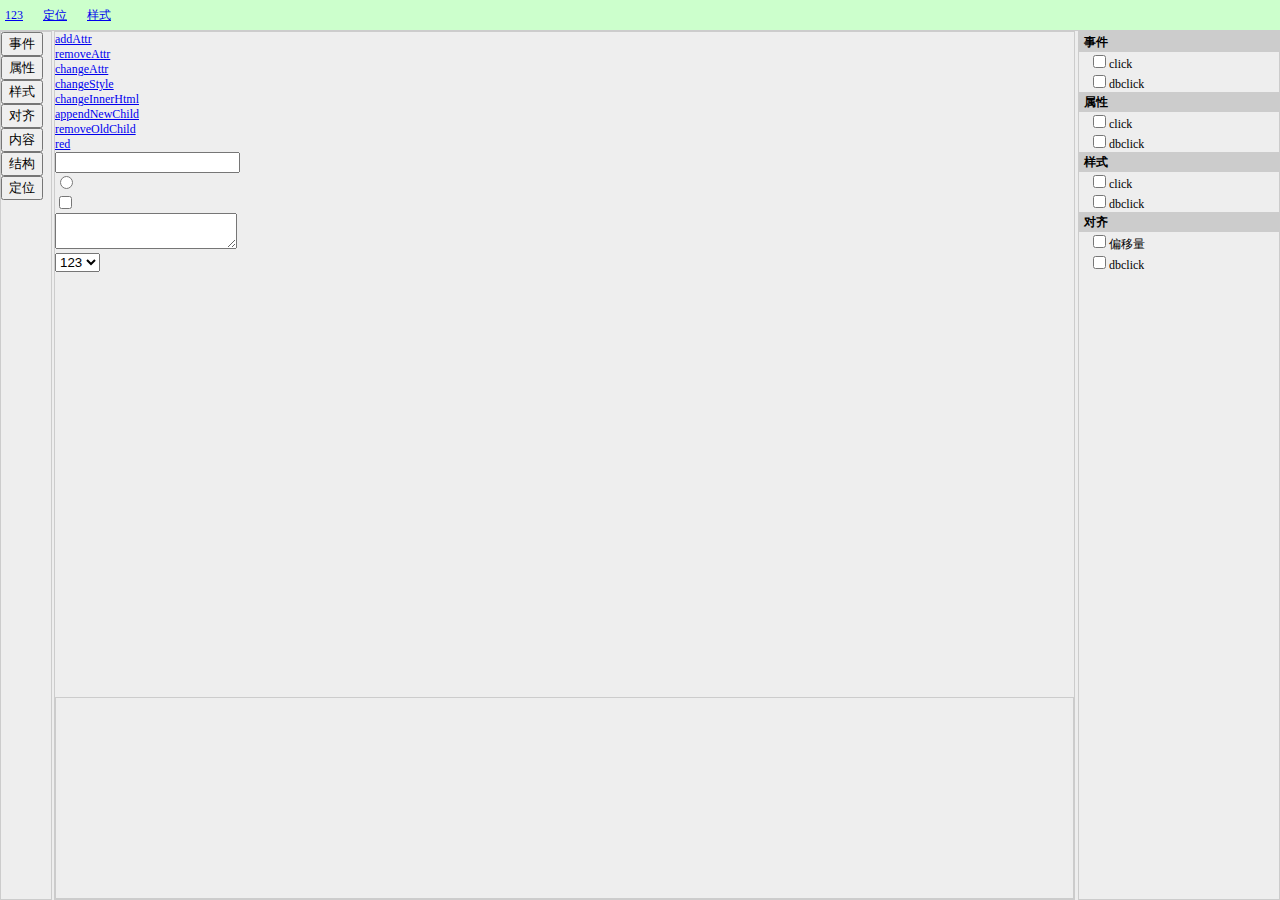
==== tool/record/record.html @ 9440de89 "add postmessage" ====
<!DOCTYPE HTML>
<html lang="en">
<head>
    <meta charset="gbk">
    <title>UI Tester </title>


    <link rel="stylesheet" type="text/css" href="../../lib/jasmine.css">
    <script src="../../lib/kissy-aio.js"></script>
    <script src="../../lib/jasmine.js"></script>
    <script src="../../lib/jasmine-html.js"></script>
    <script src="../../lib/event-simulate.js"></script>
    <script src="../../lib/matcher.js"></script>
    <style>
        ul{
            padding:0;
            margin:0;
        }
        html{
            height:100%;
            overflow:hidden;;
        }
        body{
            margin:0;
            padding:0;
            height:100%;
            overflow:hidden;;
            font-size:12px;
        }
        #page{
            display:-webkit-box;
            -webkit-box-orient:vertical;
            display:-moz-box;
            -moz-box-orient:vertical;
            display:box;
            box-orient:vertical;
            height:100%;
        }
        #nav{
            border-bottom:solid 1px #cccccc;
            padding:5px;
            overflow:hidden;;
            list-style:none;
            background-color:#ccffcc;
        }
        #nav ul{
            margin:0;
            padding:0;
        }
        #nav li{
            list-style:none;
            float:left;
            height:20px;
            line-height:20px;
            margin-right:20px;
        }
        #content{
            -webkit-box-flex:1;
            -moz-box-flex:1;
            box-flex:1;
            display:-webkit-box;
            -webkit-box-orient:horizontal;
            display:-moz-box;
            -moz-box-orient:horizontal;
            display:box;
            box-orient:horizontal;
        }

        #content{
            display:-webkit-box;
            -webkit-box-orient:horizontal;
            display:-moz-box;
            -moz-box-orient:horizontal;
            display:box;
            box-orient:horizontal;
        }
        #content .sub{
            width:50px;
            border:solid 1px #ccc;
            margin-right:2px;
        }
        #content .sub a{
            display:block;;
            width:30px;
            height:30px;
            text-indent:-500px;
            border:solid 1px red;
            margin:auto;
            margin-top:10px;
            margin-bottom:10px;
        }
        #content .main{
            display:-webkit-box;
            -webkit-box-orient:vertical;
            display:-moz-box;
            -moz-box-orient:vertical;
            display:box;
            box-orient:vertical;
            -webkit-box-flex:1;
            -moz-box-flex:1;
            box-flex:1;
            border:solid 1px #ccc;
            font-size:12px;
        }
        #content .aside{
            width:200px;
            border:solid 1px #ccc;
            margin-left:3px;
        }
        #content .main .page{
            -webkit-box-flex:1;
            -moz-box-flex:1;
            box-flex:1;
            overflow:auto;
        }
        #content .main  .code{
            border:solid 1px #ccc;
            height:200px;
            overflow:auto;
        }
        .configs{
        }
        .configs .title{
            display:block;;
            height:20px;
            line-height:20px;
            font-weight:bold;
            background-color:#ccc;
            padding-left:5px;
        }
        .configs  ul{
            margin-left:10px;
        }
        .configs   li{
            list-style:none;
        }
        .tab1{
            width:20px;
            display:inline-block;
        }
        .tab2{
            width:40px;
            display:inline-block;
        }
        .tab3{
            width:60px;
            display:inline-block;
        }

    </style>
</head>
<body>
<!-- ��������������
 ��Ϊ���漸�����ͣ�
 1. Ч���¼�����
 2. ��̬��������
 3. ҳ���С
 4. λ��
 5. ��ʽ
 6.��ѡ���Զ����ɳ����������
 9.�����¼��Զ����ɽ���
  ��������
-->
<div id="page">
    <div id="nav">
        <ul>
            <li><a href="#">123</a></li>
            <li><a href="#">��λ</a></li>
            <li><a href="#">��ʽ</a></li>


        </ul>

    </div>
    <div id="content">
        <div class="sub">
            <ul>
                <li>
                    <button class="type" data-value='event' href="#" title="�����¼�����">�¼�</button>
                </li>

                <li>
                    <button class="type" data-value='attr' href="#" title="��ʽ">����</button>
                </li>
                <li>
                    <button class="type" data-value='style' href="#" title="��ʽ">��ʽ</button>
                </li>
                <li>
                    <button class="type" data-value='align' href="#" title="��ʽ">����</button>
                </li>
                <li>
                    <button class="type" data-value='html' href="#" title="��ʽ">����</button>
                </li>
                <li>
                    <button class="type" data-value='subtree' href="#" title="��ʽ">�ṹ</button>
                </li>
                <li>
                    <button class="type" data-value='position' href="#" title="��λ����">��λ</button>
                </li>


            </ul>

        </div>
        <div class="main">
            <div class="page">
                <div id="test-page">

                    <ul>
                        <li><a href="#" onclick="addAttr(this)">addAttr</a></li>
                        <li><a href="#" onclick="removeAttr(this)" class="red">removeAttr</a></li>
                        <li><a href="#" onclick="changeAttr(this)" class="blue">changeAttr</a></li>
                        <li><a href="#" onclick="changeStyle(this)" class="blue">changeStyle</a></li>
                        <li><a href="#" onclick="changeInnerHtml(this)" class="blue">changeInnerHtml</a></li>
                        <li><a href="#" onclick="appendNewChild(this)" class="blue">appendNewChild</a></li>
                        <li><a href="#" onclick="removeOldChild(this)" class="blue">remove<span
                                id="remove">OldChild</span></a>
                        <li><a href="#" onmouseover="setBgColor(this)" class="blue">red</a></li>

                    </ul>
                    <ul>
                        <li><input type="text"/></li>
                        <li><input type="radio"/></li>
                        <li><input type="checkbox"/></li>
                        <li><textarea></textarea></li>
                        <li><select>
                            <option>123</option>
                            <option>123</option>
                        </select></li>
                    </ul>
                    <script>
                        var S = KISSY, D = KISSY.DOM;
                        E = KISSY.Event;
                        var addAttr = function (el) {
                            D.addClass(el, "red")
                        }
                        var removeAttr = function (el) {
                            D.removeClass(el, "red")
                        }
                        var changeAttr = function (el) {
                            el.className = "red"
                        }
                        var changeStyle = function (el) {
                            el.style.color = "green"
                        }
                        var changeInnerHtml = function (el) {

                            el.innerHTML = "haschangeInnerHtml"
                        }
                        var appendNewChild = function (el) {
                            var newEl = document.createElement("span");
                            newEl.innerHTML = "new span el"
                            el.appendChild(newEl);
                        }
                        var removeOldChild = function (el) {
                            var t = document.getElementById("remove")
                            D.remove(t);
                        }
                        var setBgColor = function (el) {
                            el.style.backgroundColor = "red";
                        }

                    </script>

                </div>


            </div>
            <div class="code" contenteditable="true">
                <div id="test-case">

                </div>
            </div>
        </div>
        <div class="aside">
            <ul class="configs">
                <li><a class="title">�¼�</a>
                    <ul>
                        <li><label><input type="checkbox"/>click</label><a href=""></a></li>
                        <li><label><input type="checkbox"/>dbclick</label><a href=""></a></li>
                    </ul>
                </li>
                <li><a class="title">����</a>
                    <ul>
                        <li><label><input type="checkbox"/>click</label><a href=""></a></li>
                        <li><label><input type="checkbox"/>dbclick</label><a href=""></a></li>
                    </ul>
                </li>
                <li><a class="title">��ʽ</a>
                    <ul>
                        <li><label><input type="checkbox"/>click</label><a href=""></a></li>
                        <li><label><input type="checkbox"/>dbclick</label><a href=""></a></li>
                    </ul>
                </li>
                <li><a class="title">����</a>
                    <ul>
                        <li><label><input type="checkbox"/>ƫ����</label><a href=""></a></li>
                        <li><label><input type="checkbox"/>dbclick</label><a href=""></a></li>
                    </ul>
                </li>
                <!--<li><a class="title" href="#">ѡ��</a>
                    <ul>
                        <li><label><input type="checkbox"/>ֻ��ǰԪ��</label><a href=""></a></li>
                        <li><label><input type="checkbox"/>������Ԫ��</label><a href=""></a></li>
                    </ul>
                </li>
                -->
                <li></li>

            </ul>

        </div>


    </div>
</div>
<script src="./events.js" charset="utf-8"></script>
</body>
</html>
---- lib/jasmine.css ----
body { background-color: #eeeeee; padding: 0; margin: 5px; overflow-y: scroll; }

#HTMLReporter { font-size: 11px; font-family: Monaco, "Lucida Console", monospace; line-height: 14px; color: #333333; }
#HTMLReporter a { text-decoration: none; }
#HTMLReporter a:hover { text-decoration: underline; }
#HTMLReporter p, #HTMLReporter h1, #HTMLReporter h2, #HTMLReporter h3, #HTMLReporter h4, #HTMLReporter h5, #HTMLReporter h6 { margin: 0; line-height: 14px; }
#HTMLReporter .banner, #HTMLReporter .symbolSummary, #HTMLReporter .summary, #HTMLReporter .resultMessage, #HTMLReporter .specDetail .description, #HTMLReporter .alert .bar, #HTMLReporter .stackTrace { padding-left: 9px; padding-right: 9px; }
#HTMLReporter #jasmine_content { position: fixed; right: 100%; }
#HTMLReporter .version { color: #aaaaaa; }
#HTMLReporter .banner { margin-top: 14px; }
#HTMLReporter .duration { color: #aaaaaa; float: right; }
#HTMLReporter .symbolSummary { overflow: hidden; *zoom: 1; margin: 14px 0; }
#HTMLReporter .symbolSummary li { display: block; float: left; height: 7px; width: 14px; margin-bottom: 7px; font-size: 16px; }
#HTMLReporter .symbolSummary li.passed { font-size: 14px; }
#HTMLReporter .symbolSummary li.passed:before { color: #5e7d00; content: "\02022"; }
#HTMLReporter .symbolSummary li.failed { line-height: 9px; }
#HTMLReporter .symbolSummary li.failed:before { color: #b03911; content: "x"; font-weight: bold; margin-left: -1px; }
#HTMLReporter .symbolSummary li.skipped { font-size: 14px; }
#HTMLReporter .symbolSummary li.skipped:before { color: #bababa; content: "\02022"; }
#HTMLReporter .symbolSummary li.pending { line-height: 11px; }
#HTMLReporter .symbolSummary li.pending:before { color: #aaaaaa; content: "-"; }
#HTMLReporter .bar { line-height: 28px; font-size: 14px; display: block; color: #eee; }
#HTMLReporter .runningAlert { background-color: #666666; }
#HTMLReporter .skippedAlert { background-color: #aaaaaa; }
#HTMLReporter .skippedAlert:first-child { background-color: #333333; }
#HTMLReporter .skippedAlert:hover { text-decoration: none; color: white; text-decoration: underline; }
#HTMLReporter .passingAlert { background-color: #a6b779; }
#HTMLReporter .passingAlert:first-child { background-color: #5e7d00; }
#HTMLReporter .failingAlert { background-color: #cf867e; }
#HTMLReporter .failingAlert:first-child { background-color: #b03911; }
#HTMLReporter .results { margin-top: 14px; }
#HTMLReporter #details { display: none; }
#HTMLReporter .resultsMenu, #HTMLReporter .resultsMenu a { background-color: #fff; color: #333333; }
#HTMLReporter.showDetails .summaryMenuItem { font-weight: normal; text-decoration: inherit; }
#HTMLReporter.showDetails .summaryMenuItem:hover { text-decoration: underline; }
#HTMLReporter.showDetails .detailsMenuItem { font-weight: bold; text-decoration: underline; }
#HTMLReporter.showDetails .summary { display: none; }
#HTMLReporter.showDetails #details { display: block; }
#HTMLReporter .summaryMenuItem { font-weight: bold; text-decoration: underline; }
#HTMLReporter .summary { margin-top: 14px; }
#HTMLReporter .summary .suite .suite, #HTMLReporter .summary .specSummary { margin-left: 14px; }
#HTMLReporter .summary .specSummary.passed a { color: #5e7d00; }
#HTMLReporter .summary .specSummary.failed a { color: #b03911; }
#HTMLReporter .description + .suite { margin-top: 0; }
#HTMLReporter .suite { margin-top: 14px; }
#HTMLReporter .suite a { color: #333333; }
#HTMLReporter #details .specDetail { margin-bottom: 28px; }
#HTMLReporter #details .specDetail .description { display: block; color: white; background-color: #b03911; }
#HTMLReporter .resultMessage { padding-top: 14px; color: #333333; }
#HTMLReporter .resultMessage span.result { display: block; }
#HTMLReporter .stackTrace { margin: 5px 0 0 0; max-height: 224px; overflow: auto; line-height: 18px; color: #666666; border: 1px solid #ddd; background: white; white-space: pre; }

#TrivialReporter { padding: 8px 13px; position: absolute; top: 0; bottom: 0; left: 0; right: 0; overflow-y: scroll; background-color: white; font-family: "Helvetica Neue Light", "Lucida Grande", "Calibri", "Arial", sans-serif; /*.resultMessage {*/ /*white-space: pre;*/ /*}*/ }
#TrivialReporter a:visited, #TrivialReporter a { color: #303; }
#TrivialReporter a:hover, #TrivialReporter a:active { color: blue; }
#TrivialReporter .run_spec { float: right; padding-right: 5px; font-size: .8em; text-decoration: none; }
#TrivialReporter .banner { color: #303; background-color: #fef; padding: 5px; }
#TrivialReporter .logo { float: left; font-size: 1.1em; padding-left: 5px; }
#TrivialReporter .logo .version { font-size: .6em; padding-left: 1em; }
#TrivialReporter .runner.running { background-color: yellow; }
#TrivialReporter .options { text-align: right; font-size: .8em; }
#TrivialReporter .suite { border: 1px outset gray; margin: 5px 0; padding-left: 1em; }
#TrivialReporter .suite .suite { margin: 5px; }
#TrivialReporter .suite.passed { background-color: #dfd; }
#TrivialReporter .suite.failed { background-color: #fdd; }
#TrivialReporter .spec { margin: 5px; padding-left: 1em; clear: both; }
#TrivialReporter .spec.failed, #TrivialReporter .spec.passed, #TrivialReporter .spec.skipped { padding-bottom: 5px; border: 1px solid gray; }
#TrivialReporter .spec.failed { background-color: #fbb; border-color: red; }
#TrivialReporter .spec.passed { background-color: #bfb; border-color: green; }
#TrivialReporter .spec.skipped { background-color: #bbb; }
#TrivialReporter .messages { border-left: 1px dashed gray; padding-left: 1em; padding-right: 1em; }
#TrivialReporter .passed { background-color: #cfc; display: none; }
#TrivialReporter .failed { background-color: #fbb; }
#TrivialReporter .skipped { color: #777; background-color: #eee; display: none; }
#TrivialReporter .resultMessage span.result { display: block; line-height: 2em; color: black; }
#TrivialReporter .resultMessage .mismatch { color: black; }
#TrivialReporter .stackTrace { white-space: pre; font-size: .8em; margin-left: 10px; max-height: 5em; overflow: auto; border: 1px inset red; padding: 1em; background: #eef; }
#TrivialReporter .finished-at { padding-left: 1em; font-size: .6em; }
#TrivialReporter.show-passed .passed, #TrivialReporter.show-skipped .skipped { display: block; }
#TrivialReporter #jasmine_content { position: fixed; right: 100%; }
#TrivialReporter .runner { border: 1px solid gray; display: block; margin: 5px 0; padding: 2px 0 2px 10px; }
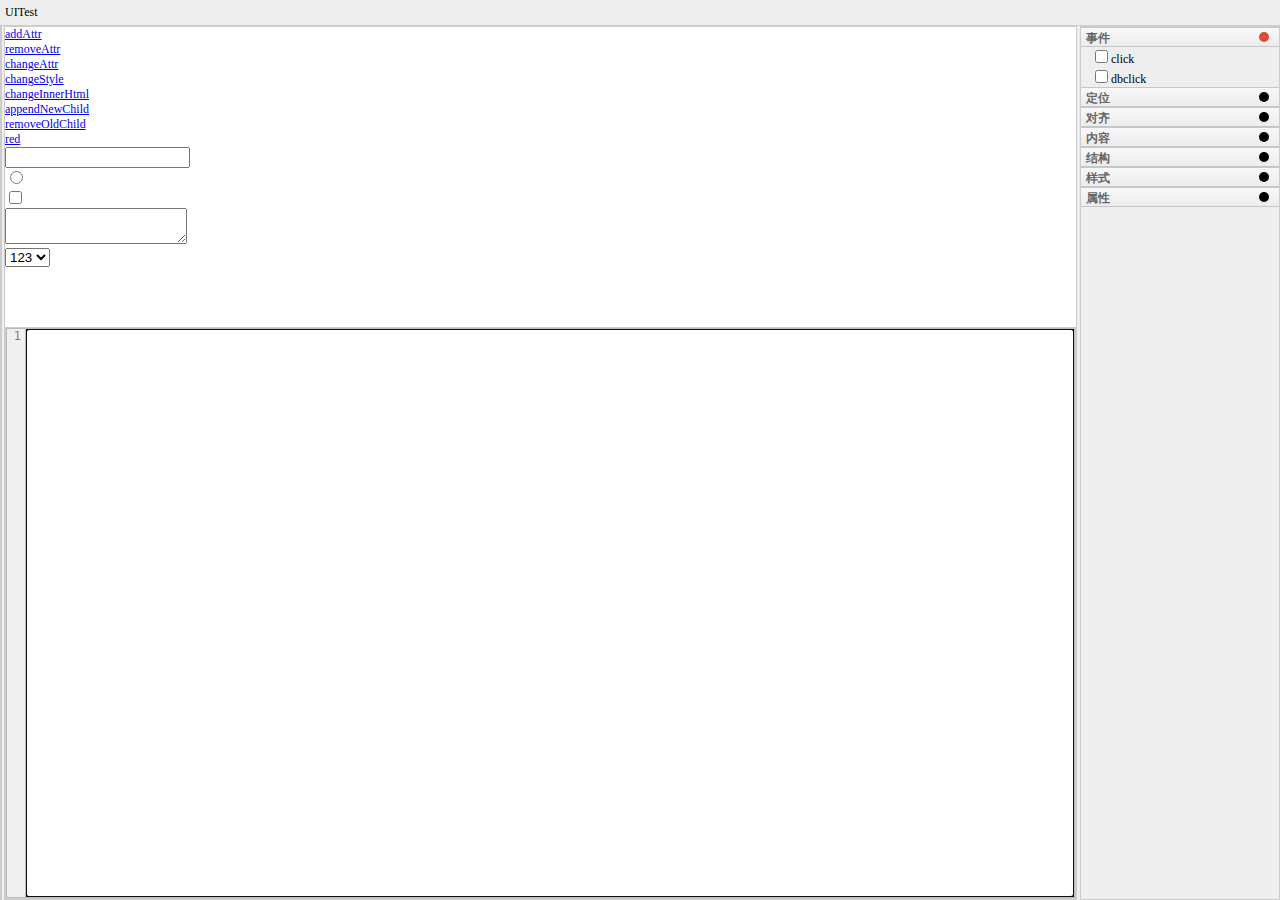
==== commit da74a53b: "add recrod" ====
--- a/tool/record/record.html
+++ b/tool/record/record.html
@@ -7,10 +7,8 @@
 
     <link rel="stylesheet" type="text/css" href="../../lib/jasmine.css">
     <script src="../../lib/kissy-aio.js"></script>
-    <script src="../../lib/jasmine.js"></script>
-    <script src="../../lib/jasmine-html.js"></script>
-    <script src="../../lib/event-simulate.js"></script>
-    <script src="../../lib/matcher.js"></script>
+
+    <script src="./postmsg.js"></script>
     <style>
         ul{
             padding:0;
@@ -26,6 +24,7 @@
             height:100%;
             overflow:hidden;;
             font-size:12px;
+            background-color:#EEE;
         }
         #page{
             display:-webkit-box;
@@ -41,7 +40,6 @@
             padding:5px;
             overflow:hidden;;
             list-style:none;
-            background-color:#ccffcc;
         }
         #nav ul{
             margin:0;
@@ -49,7 +47,7 @@
         }
         #nav li{
             list-style:none;
-            float:left;
+            float:right;
             height:20px;
             line-height:20px;
             margin-right:20px;
@@ -78,6 +76,8 @@
             width:50px;
             border:solid 1px #ccc;
             margin-right:2px;
+            width:0px;
+            overflow:hidden;;
         }
         #content .sub a{
             display:block;;
@@ -108,25 +108,62 @@
             margin-left:3px;
         }
         #content .main .page{
+            height:300px;
+            overflow:auto;
+        }
+        #content .main .page iframe{
+            border:none;
+        }
+        #content .main  .code{
+            border:solid 1px #ccc;
+            overflow:auto;
+            background:#fff;
             -webkit-box-flex:1;
             -moz-box-flex:1;
             box-flex:1;
-            overflow:auto;
-        }
-        #content .main  .code{
-            border:solid 1px #ccc;
-            height:200px;
-            overflow:auto;
         }
         .configs{
         }
-        .configs .title{
+        .configs h3{
             display:block;;
             height:20px;
             line-height:20px;
             font-weight:bold;
             background-color:#ccc;
             padding-left:5px;
+            position:relative;
+            overflow:hidden;;
+            margin:0;
+            background-color:#F8F8F8;
+            background-image:-webkit-gradient(linear, left top, left bottom, from(#F8F8F8), to(#ECECEC));
+            background-image:-webkit-linear-gradient(top, #F8F8F8, #ECECEC);
+            border-top:1px solid #C6C6C6;
+            border-bottom:1px solid #C6C6C6;
+            font-size:12px;
+
+
+
+        }
+        .configs h3 a{
+            color:#666;
+        }
+        .configs h3 a.status{
+            position:absolute;
+            top:4px;
+            right:10px;;
+            text-indent:-500px;
+            display:block;
+            width:10px;
+            height:10px;
+            border-radius:5px;
+            background-color:#000;
+            cursor:pointer;
+        }
+        .configs h3 a.start{
+            background-color:#DD4B39;
+        }
+        .configs h3 a.stop{
+            background-color:#000;
         }
         .configs  ul{
             margin-left:10px;
@@ -145,6 +182,20 @@
         .tab3{
             width:60px;
             display:inline-block;
+        }
+        #page .text-editor{
+            font-size:12px;
+        }
+        .ks-resizable-handler-b{
+            position:absolute;;
+            bottom:0;
+            left:0;
+            opacity:0.5;
+            background:#eee;
+            height:5px;
+            width:100%;
+            z-index:1000000;
+            cursor: n-resize;
         }
 
     </style>
@@ -163,14 +214,7 @@
 -->
 <div id="page">
     <div id="nav">
-        <ul>
-            <li><a href="#">123</a></li>
-            <li><a href="#">��λ</a></li>
-            <li><a href="#">��ʽ</a></li>
-
-
-        </ul>
-
+       UITest
     </div>
     <div id="content">
         <div class="sub">
@@ -205,68 +249,12 @@
         <div class="main">
             <div class="page">
                 <div id="test-page">
-
-                    <ul>
-                        <li><a href="#" onclick="addAttr(this)">addAttr</a></li>
-                        <li><a href="#" onclick="removeAttr(this)" class="red">removeAttr</a></li>
-                        <li><a href="#" onclick="changeAttr(this)" class="blue">changeAttr</a></li>
-                        <li><a href="#" onclick="changeStyle(this)" class="blue">changeStyle</a></li>
-                        <li><a href="#" onclick="changeInnerHtml(this)" class="blue">changeInnerHtml</a></li>
-                        <li><a href="#" onclick="appendNewChild(this)" class="blue">appendNewChild</a></li>
-                        <li><a href="#" onclick="removeOldChild(this)" class="blue">remove<span
-                                id="remove">OldChild</span></a>
-                        <li><a href="#" onmouseover="setBgColor(this)" class="blue">red</a></li>
-
-                    </ul>
-                    <ul>
-                        <li><input type="text"/></li>
-                        <li><input type="radio"/></li>
-                        <li><input type="checkbox"/></li>
-                        <li><textarea></textarea></li>
-                        <li><select>
-                            <option>123</option>
-                            <option>123</option>
-                        </select></li>
-                    </ul>
-                    <script>
-                        var S = KISSY, D = KISSY.DOM;
-                        E = KISSY.Event;
-                        var addAttr = function (el) {
-                            D.addClass(el, "red")
-                        }
-                        var removeAttr = function (el) {
-                            D.removeClass(el, "red")
-                        }
-                        var changeAttr = function (el) {
-                            el.className = "red"
-                        }
-                        var changeStyle = function (el) {
-                            el.style.color = "green"
-                        }
-                        var changeInnerHtml = function (el) {
-
-                            el.innerHTML = "haschangeInnerHtml"
-                        }
-                        var appendNewChild = function (el) {
-                            var newEl = document.createElement("span");
-                            newEl.innerHTML = "new span el"
-                            el.appendChild(newEl);
-                        }
-                        var removeOldChild = function (el) {
-                            var t = document.getElementById("remove")
-                            D.remove(t);
-                        }
-                        var setBgColor = function (el) {
-                            el.style.backgroundColor = "red";
-                        }
-
-                    </script>
-
+                    <iframe id="iframe-target" src="./testiframe.html" width="100%" height="500px"></iframe>
                 </div>
 
 
             </div>
-            <div class="code" contenteditable="true">
+            <div class="code" style="position:relative;">
                 <div id="test-case">
 
                 </div>
@@ -274,30 +262,45 @@
         </div>
         <div class="aside">
             <ul class="configs">
-                <li><a class="title">�¼�</a>
+                <li><h3 class="event"><a class="title">�¼�</a><a class="status start">��¼</a></h3>
                     <ul>
                         <li><label><input type="checkbox"/>click</label><a href=""></a></li>
                         <li><label><input type="checkbox"/>dbclick</label><a href=""></a></li>
                     </ul>
                 </li>
-                <li><a class="title">����</a>
-                    <ul>
-                        <li><label><input type="checkbox"/>click</label><a href=""></a></li>
-                        <li><label><input type="checkbox"/>dbclick</label><a href=""></a></li>
-                    </ul>
-                </li>
-                <li><a class="title">��ʽ</a>
-                    <ul>
-                        <li><label><input type="checkbox"/>click</label><a href=""></a></li>
-                        <li><label><input type="checkbox"/>dbclick</label><a href=""></a></li>
-                    </ul>
-                </li>
-                <li><a class="title">����</a>
-                    <ul>
-                        <li><label><input type="checkbox"/>ƫ����</label><a href=""></a></li>
-                        <li><label><input type="checkbox"/>dbclick</label><a href=""></a></li>
-                    </ul>
-                </li>
+                <li><h3 class="postion"><a class="title">��λ</a><a class="status">��¼</a></h3>
+                    <ul>
+
+                    </ul>
+                </li>
+                <li><h3 class="align"><a class="title">����</a><a class="status">��¼</a></h3>
+                    <ul>
+
+                    </ul>
+                </li>
+
+
+                <li><h3 class="innerHTML"><a class="title">����</a><a class="status">��¼</a></h3>
+                    <ul>
+
+                    </ul>
+                </li>
+                <li><h3 class="subtree"><a class="title">�ṹ</a><a class="status">��¼</a></h3>
+                    <ul>
+
+                    </ul>
+                </li>
+                <li><h3 class="css"><a class="title">��ʽ</a><a class="status">��¼</a></h3>
+                    <ul>
+
+                    </ul>
+                </li>
+                <li><h3 class="attr"><a class="title">����</a><a class="status">��¼</a></h3>
+                    <ul>
+
+                    </ul>
+                </li>
+
                 <!--<li><a class="title" href="#">ѡ��</a>
                     <ul>
                         <li><label><input type="checkbox"/>ֻ��ǰԪ��</label><a href=""></a></li>
@@ -314,6 +317,109 @@
 
     </div>
 </div>
-<script src="./events.js" charset="utf-8"></script>
+
+
+<!-- �༭��--->
+
+<script type="text/javascript" src="./editol/editol.js"></script>
+<link rel="stylesheet" type="text/css" href="./editol/editol.css">
+<script type="text/javascript">
+
+    var editor = document.getElementById("test-case");
+    var source = "";
+    var textModel = new WebInspector.TextEditorModel();
+
+
+    var textEditor = new WebInspector.TextViewer(textModel);
+    editor.appendChild(textEditor.element)
+    textEditor.readOnly = false;
+    textEditor.mimeType = "text/javascript";
+    textModel.setText(null, source);
+    console.log(textModel)
+
+
+</script>
+<script>
+    var S = KISSY, D = KISSY.DOM;
+    var oldCaseType , caseType;
+    E = KISSY.Event;
+    var showMsg = function (msg) {
+        var p = D.create("<p></p>");
+        for (var i = 0; i < arguments.length; i++) {
+            var s = D.create("<span>" + arguments[i] + "</span>");
+            p.appendChild(s);
+        }
+        textModel.appendText(msg)
+        var lines = D.query(".webkit-line-content");
+        var lastLines = lines[lines.length - 1];
+
+        lastLines.scrollIntoView()
+    }
+
+    E.on(".status", "click", function (e) {
+        var target = e.target;
+
+        if (D.hasClass(target, "start")) {
+
+            var data = {
+                set:{
+                    caseType:"null"
+                }
+            }
+            console.log(data)
+            postmsg.send({
+                target:D.get("#iframe-target").contentWindow,
+                data  :data
+            })
+            D.removeClass(target, "start");
+            return;
+        }
+        else {
+            var all = D.query(".status");
+            for (var i = 0; i < all.length; i++) {
+                D.removeClass(all[i], "start");
+            }
+
+            D.addClass(target, 'start');
+            caseTest = D.attr(target.parentNode, "class");
+            console.log(caseTest)
+            postmsg.send({
+                target:D.get("#iframe-target").contentWindow,
+                data  :{set:{
+                    caseType:caseTest
+                }}
+            })
+
+        }
+
+
+    })
+
+
+    postmsg.bind(function (data) {
+        showMsg(data.caseCode);
+    })
+
+</script>
+<style>
+
+
+
+</style>
+<script>
+    KISSY.use("node, button, resizable", function (S, Node, Button, Resizable) {
+        var r = new Resizable({
+            node    :".page",
+            // ָ�����϶���λ��
+            handlers:["b"]
+
+
+        });
+
+
+    });
+
+</script>
+
 </body>
 </html>
--- a/tool/record/editol/editol.css
+++ b/tool/record/editol/editol.css
@@ -0,0 +1,321 @@
+*{
+ -webkit-box-sizing: border-box;
+box-sizing: border-box;
+   
+}
+.text-editor {
+    position: absolute;
+    top:0;
+    left:0;
+    right:0;
+    bottom:0;
+    white-space: pre;
+    overflow: auto;
+    border: 1px solid #BBB;
+   
+    font-size: 14px;
+font-family: Consolas, Lucida Console, monospace;
+    
+    
+}
+
+.text-editor-lines {
+    position: absolute;
+    top: 0;
+    left: 0;
+    bottom: 0;
+    overflow: hidden;
+    -webkit-user-select: none;
+    background-color: rgb(240, 240, 240);
+    border-right: 1px solid rgb(187, 187, 187);
+    min-width: 19px;
+}
+
+.text-editor-contents {
+    
+    position: absolute;
+    top: 0;
+    left: 19px;
+    right: 0;
+    bottom: 0;
+    overflow: auto;
+    -webkit-user-select: text;
+    text-shadow: black 0.5px 0.5px 0.5px;
+}
+
+.text-editor-contents .inner-container {
+    position: absolute;
+    top: 0;
+    left: 0;
+    right: 0;
+    bottom: 0;
+    min-width: 100%;
+}
+.text-editor-editable {
+    -webkit-user-modify: read-write-plaintext-only;
+}
+
+.text-editor-read-only {
+    -webkit-user-modify: read-only;
+    background-color: rgb(240, 240, 240);
+}
+
+.webkit-line-decorations {
+    pointer-events: none;
+    -webkit-user-select: none;
+    -webkit-user-modify: read-only;
+}
+
+.webkit-html-message-bubble {
+    -webkit-box-shadow: black 0px 2px 5px;
+    -webkit-border-radius: 9px;
+    -webkit-border-fit: lines;
+    font-size: 10px;
+    font-family: Lucida Grande, sans-serif;
+    font-weight: bold;
+    margin: 6px 25px;
+    padding: 0 7px 1px;
+    z-index:20;
+}
+
+.webkit-html-warning-message {
+    background-color: rgb(100%, 62%, 42%);
+    border: 2px solid rgb(100%, 52%, 21%);
+}
+
+.webkit-html-error-message {
+    background-color: rgb(100%, 42%, 42%);
+    border: 2px solid rgb(100%, 31%, 31%);
+}
+
+.webkit-html-message-line {
+    padding-left: 23px;
+    text-indent: -20px;
+}
+
+.webkit-html-message-line-hover {
+    padding-left: 23px;
+    text-indent: -20px;
+    white-space: auto;
+    text-overflow: auto;
+    overflow: auto;
+}
+
+.webkit-html-message-icon {
+    position: relative;
+    top: 2px;
+    margin: 0 4px;
+}
+
+.webkit-line-number {
+    color: rgb(128, 128, 128);
+    text-align: right;
+    vertical-align: top;
+    word-break: normal;
+    padding-right: 4px;
+    padding-left: 6px;
+}
+
+.webkit-line-number-outer {
+    margin-right: -4px;
+    margin-left: -4px;
+    border-color: transparent;
+    border-style: solid;
+    border-width: 0 0 0px 2px;
+    vertical-align: top;
+}
+
+.webkit-line-number-inner {
+    margin-right: 4px;
+}
+
+.webkit-breakpoint .webkit-line-number-inner, .webkit-breakpoint-conditional .webkit-line-number-inner, .webkit-execution-line .webkit-line-number-inner {
+    margin-right: -10px;
+}
+
+.webkit-line-content {
+    padding-left: 2px;
+}
+
+.webkit-breakpoint .webkit-line-number-outer {
+    color: white;
+    border-width: 0 14px 0px 2px;
+    -webkit-border-image: url(Images/breakpointBorder.png) 0 14 0 2;
+}
+
+.webkit-breakpoint-conditional .webkit-line-number-outer {
+    color: white;
+    border-width: 0 14px 0px 2px;
+    -webkit-border-image: url(Images/breakpointConditionalBorder.png) 0 14 0 2;
+}
+
+.webkit-execution-line .webkit-line-number-outer {
+    color: transparent;
+    border-width: 0 14px 0px 2px;
+    -webkit-border-image: url(Images/programCounterBorder.png) 0 14 0 2;
+}
+
+.webkit-breakpoint.webkit-execution-line .webkit-line-number-outer {
+    color: white;
+    -webkit-border-image: url(Images/breakpointCounterBorder.png) 0 14 0 2;
+}
+
+.webkit-breakpoint.webkit-execution-line .webkit-line-number-outer {
+    color: transparent;
+    -webkit-border-image: url(Images/breakpointCounterBorder.png) 0 14 0 2;
+}
+
+.webkit-breakpoint-conditional.webkit-execution-line .webkit-line-number-outer {
+    color: transparent;
+    -webkit-border-image: url(Images/breakpointConditionalCounterBorder.png) 0 14 0 2;
+}
+
+.webkit-breakpoint-disabled .webkit-line-number-outer {
+    opacity: 0.5;
+}
+
+.breakpoints-deactivated .webkit-breakpoint .webkit-line-number-outer {
+    opacity: 0.5;
+}
+
+.breakpoints-deactivated .webkit-breakpoint-disabled .webkit-line-number-outer {
+    opacity: 0.3;
+}
+
+.webkit-execution-line.webkit-line-content {
+    background-color: rgb(171, 191, 254);
+    outline: 1px solid rgb(64, 115, 244);
+}
+
+.diff-container .webkit-added-line.webkit-line-content {
+    background-color: rgb(220, 255, 220);
+}
+
+.diff-container .webkit-removed-line.webkit-line-content {
+    background-color: rgb(255, 220, 220);
+    text-decoration: line-through;
+}
+
+.diff-container .webkit-changed-line.webkit-line-content {
+    background-color: rgb(220, 220, 255);
+}
+
+.webkit-highlighted-line.webkit-line-content {
+    -webkit-animation: "fadeout" 2s 0s;
+}
+
+@-webkit-keyframes fadeout {
+    from {background-color: rgb(255, 255, 120); }
+    to { background-color: white; }
+}
+/*
+ * Copyright (C) 2009 Apple Inc.  All rights reserved.
+ *
+ * Redistribution and use in source and binary forms, with or without
+ * modification, are permitted provided that the following conditions
+ * are met:
+ *
+ * 1.  Redistributions of source code must retain the above copyright
+ *     notice, this list of conditions and the following disclaimer.
+ * 2.  Redistributions in binary form must reproduce the above copyright
+ *     notice, this list of conditions and the following disclaimer in the
+ *     documentation and/or other materials provided with the distribution.
+ * 3.  Neither the name of Apple Computer, Inc. ("Apple") nor the names of
+ *     its contributors may be used to endorse or promote products derived
+ *     from this software without specific prior written permission.
+ *
+ * THIS SOFTWARE IS PROVIDED BY APPLE AND ITS CONTRIBUTORS "AS IS" AND ANY
+ * EXPRESS OR IMPLIED WARRANTIES, INCLUDING, BUT NOT LIMITED TO, THE IMPLIED
+ * WARRANTIES OF MERCHANTABILITY AND FITNESS FOR A PARTICULAR PURPOSE ARE
+ * DISCLAIMED. IN NO EVENT SHALL APPLE OR ITS CONTRIBUTORS BE LIABLE FOR ANY
+ * DIRECT, INDIRECT, INCIDENTAL, SPECIAL, EXEMPLARY, OR CONSEQUENTIAL DAMAGES
+ * (INCLUDING, BUT NOT LIMITED TO, PROCUREMENT OF SUBSTITUTE GOODS OR SERVICES;
+ * LOSS OF USE, DATA, OR PROFITS; OR BUSINESS INTERRUPTION) HOWEVER CAUSED AND
+ * ON ANY THEORY OF LIABILITY, WHETHER IN CONTRACT, STRICT LIABILITY, OR TORT
+ * (INCLUDING NEGLIGENCE OR OTHERWISE) ARISING IN ANY WAY OUT OF THE USE OF
+ * THIS SOFTWARE, EVEN IF ADVISED OF THE POSSIBILITY OF SUCH DAMAGE.
+ */
+
+.webkit-css-comment {
+    color: rgb(0, 116, 0);
+}
+
+.webkit-css-url, .webkit-css-color, .webkit-css-string, .webkit-css-keyword {
+    color: rgb(7, 144, 154);
+ }
+
+.webkit-css-number {
+    color: rgb(50, 0, 255);
+}
+
+.webkit-css-property, .webkit-css-at-rule {
+    color: rgb(200, 0, 0);
+}
+
+.webkit-css-selector {
+    color: black;
+}
+
+.webkit-css-important {
+    color: rgb(200, 0, 180);
+}
+
+.webkit-javascript-comment {
+    color: rgb(0, 116, 0);
+}
+
+.webkit-javascript-keyword {
+    color: rgb(170, 13, 145);
+}
+
+.webkit-javascript-number {
+    color: rgb(28, 0, 207);
+}
+
+.webkit-javascript-string, .webkit-javascript-regexp {
+    color: rgb(196, 26, 22);
+}
+
+.webkit-javascript-ident {
+    color: black;
+}
+
+.webkit-html-comment {
+    /* Keep this in sync with view-source.css (.webkit-html-comment) */
+    color: rgb(35, 110, 37);
+}
+
+.webkit-html-tag {
+    /* Keep this in sync with view-source.css (.webkit-html-tag) */
+    color: rgb(136, 18, 128);
+}
+
+.webkit-html-doctype {
+    /* Keep this in sync with view-source.css (.webkit-html-doctype) */
+    color: rgb(192, 192, 192);
+}
+
+.webkit-html-attribute-name {
+    /* Keep this in sync with view-source.css (.webkit-html-attribute-name) */
+    color: rgb(153, 69, 0);
+}
+
+.webkit-html-attribute-value {
+    /* Keep this in sync with view-source.css (.webkit-html-attribute-value) */
+    color: rgb(26, 26, 166);
+}
+
+.webkit-html-external-link, .webkit-html-resource-link {
+    /* Keep this in sync with view-source.css (.webkit-html-external-link, .webkit-html-resource-link) */
+    color: #00e;
+}
+
+.webkit-html-external-link {
+    /* Keep this in sync with view-source.css (.webkit-html-external-link) */
+    text-decoration: none;
+}
+
+.webkit-html-external-link:hover {
+    /* Keep this in sync with view-source.css (.webkit-html-external-link:hover) */
+    text-decoration: underline;
+}
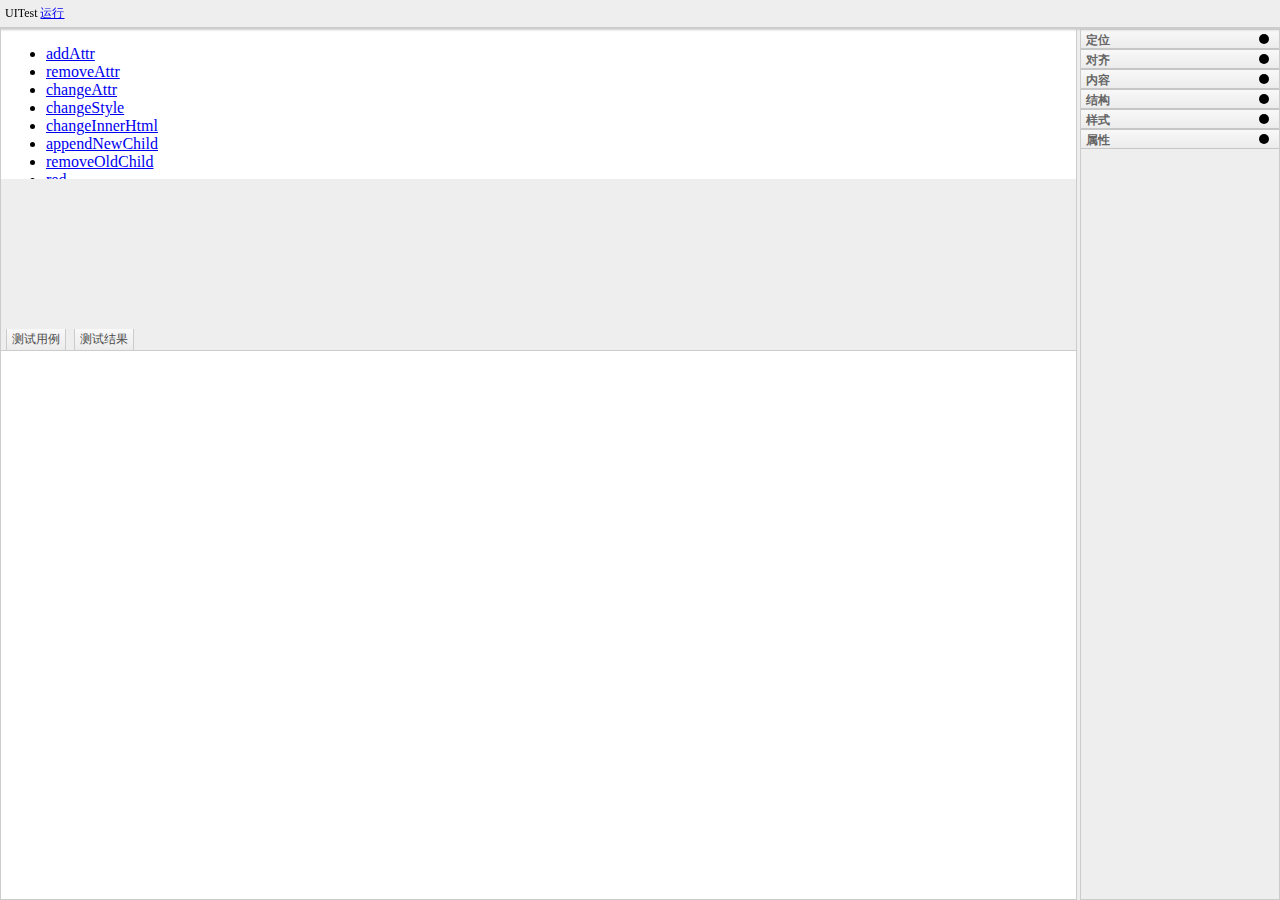
==== commit fdcb2faa: "update" ====
--- a/tool/record/record.html
+++ b/tool/record/record.html
@@ -1,204 +1,299 @@
 <!DOCTYPE HTML>
 <html lang="en">
 <head>
-    <meta charset="gbk">
-    <title>UI Tester </title>
-
-
-    <link rel="stylesheet" type="text/css" href="../../lib/jasmine.css">
-    <script src="../../lib/kissy-aio.js"></script>
-
-    <script src="./postmsg.js"></script>
-    <style>
-        ul{
-            padding:0;
-            margin:0;
-        }
-        html{
-            height:100%;
-            overflow:hidden;;
-        }
-        body{
-            margin:0;
-            padding:0;
-            height:100%;
-            overflow:hidden;;
-            font-size:12px;
-            background-color:#EEE;
-        }
-        #page{
-            display:-webkit-box;
-            -webkit-box-orient:vertical;
-            display:-moz-box;
-            -moz-box-orient:vertical;
-            display:box;
-            box-orient:vertical;
-            height:100%;
-        }
-        #nav{
-            border-bottom:solid 1px #cccccc;
-            padding:5px;
-            overflow:hidden;;
-            list-style:none;
-        }
-        #nav ul{
-            margin:0;
-            padding:0;
-        }
-        #nav li{
-            list-style:none;
-            float:right;
-            height:20px;
-            line-height:20px;
-            margin-right:20px;
-        }
-        #content{
-            -webkit-box-flex:1;
-            -moz-box-flex:1;
-            box-flex:1;
-            display:-webkit-box;
-            -webkit-box-orient:horizontal;
-            display:-moz-box;
-            -moz-box-orient:horizontal;
-            display:box;
-            box-orient:horizontal;
-        }
-
-        #content{
-            display:-webkit-box;
-            -webkit-box-orient:horizontal;
-            display:-moz-box;
-            -moz-box-orient:horizontal;
-            display:box;
-            box-orient:horizontal;
-        }
-        #content .sub{
-            width:50px;
-            border:solid 1px #ccc;
-            margin-right:2px;
-            width:0px;
-            overflow:hidden;;
-        }
-        #content .sub a{
-            display:block;;
-            width:30px;
-            height:30px;
-            text-indent:-500px;
-            border:solid 1px red;
-            margin:auto;
-            margin-top:10px;
-            margin-bottom:10px;
-        }
-        #content .main{
-            display:-webkit-box;
-            -webkit-box-orient:vertical;
-            display:-moz-box;
-            -moz-box-orient:vertical;
-            display:box;
-            box-orient:vertical;
-            -webkit-box-flex:1;
-            -moz-box-flex:1;
-            box-flex:1;
-            border:solid 1px #ccc;
-            font-size:12px;
-        }
-        #content .aside{
-            width:200px;
-            border:solid 1px #ccc;
-            margin-left:3px;
-        }
-        #content .main .page{
-            height:300px;
-            overflow:auto;
-        }
-        #content .main .page iframe{
-            border:none;
-        }
-        #content .main  .code{
-            border:solid 1px #ccc;
-            overflow:auto;
-            background:#fff;
-            -webkit-box-flex:1;
-            -moz-box-flex:1;
-            box-flex:1;
-        }
-        .configs{
-        }
-        .configs h3{
-            display:block;;
-            height:20px;
-            line-height:20px;
-            font-weight:bold;
-            background-color:#ccc;
-            padding-left:5px;
-            position:relative;
-            overflow:hidden;;
-            margin:0;
-            background-color:#F8F8F8;
-            background-image:-webkit-gradient(linear, left top, left bottom, from(#F8F8F8), to(#ECECEC));
-            background-image:-webkit-linear-gradient(top, #F8F8F8, #ECECEC);
-            border-top:1px solid #C6C6C6;
-            border-bottom:1px solid #C6C6C6;
-            font-size:12px;
-
-
-
-        }
-        .configs h3 a{
-            color:#666;
-        }
-        .configs h3 a.status{
-            position:absolute;
-            top:4px;
-            right:10px;;
-            text-indent:-500px;
-            display:block;
-            width:10px;
-            height:10px;
-            border-radius:5px;
-            background-color:#000;
-            cursor:pointer;
-        }
-        .configs h3 a.start{
-            background-color:#DD4B39;
-        }
-        .configs h3 a.stop{
-            background-color:#000;
-        }
-        .configs  ul{
-            margin-left:10px;
-        }
-        .configs   li{
-            list-style:none;
-        }
-        .tab1{
-            width:20px;
-            display:inline-block;
-        }
-        .tab2{
-            width:40px;
-            display:inline-block;
-        }
-        .tab3{
-            width:60px;
-            display:inline-block;
-        }
-        #page .text-editor{
-            font-size:12px;
-        }
-        .ks-resizable-handler-b{
-            position:absolute;;
-            bottom:0;
-            left:0;
-            opacity:0.5;
-            background:#eee;
-            height:5px;
-            width:100%;
-            z-index:1000000;
-            cursor: n-resize;
-        }
-
-    </style>
+<meta charset="gbk">
+<title>UI Tester </title>
+
+
+<link rel="stylesheet" type="text/css" href="../../lib/jasmine.css">
+<script src="../../lib/kissy-aio.js"></script>
+<script type="text/javascript" src="./editol/editol.js"></script>
+<link rel="stylesheet" type="text/css" href="./editol/editol.css">
+
+<script src="./postmsg.js"></script>
+<style>
+ul{
+    padding:0;
+    margin:0;
+}
+html{
+    height:100%;
+    overflow:hidden;;
+}
+body{
+    margin:0;
+    padding:0;
+    height:100%;
+    overflow:hidden;;
+    font-size:12px;
+    background-color:#EEE;
+}
+#page{
+    display:-webkit-box;
+    -webkit-box-orient:vertical;
+    display:-moz-box;
+    -moz-box-orient:vertical;
+    display:box;
+    box-orient:vertical;
+    height:100%;
+}
+#nav{
+    border-bottom:solid 1px #cccccc;
+    padding:5px;
+    overflow:hidden;;
+    list-style:none;
+    box-shadow:0px 2px 2px #ccc;
+    position:relative;
+    z-index:100;
+}
+#nav ul{
+    margin:0;
+    padding:0;
+}
+#nav li{
+    list-style:none;
+    float:right;
+    height:20px;
+    line-height:20px;
+    margin-right:20px;
+}
+#content{
+    -webkit-box-flex:1;
+    -moz-box-flex:1;
+    box-flex:1;
+    display:-webkit-box;
+    -webkit-box-orient:horizontal;
+    display:-moz-box;
+    -moz-box-orient:horizontal;
+    display:box;
+    box-orient:horizontal;
+}
+
+#content{
+    display:-webkit-box;
+    -webkit-box-orient:horizontal;
+    display:-moz-box;
+    -moz-box-orient:horizontal;
+    display:box;
+    box-orient:horizontal;
+}
+#content .sub{
+    width:50px;
+    border:solid 1px #ccc;
+    margin-right:2px;
+    width:0px;
+    overflow:hidden;;
+    display:none;;
+}
+#content .sub a{
+    display:block;;
+    width:30px;
+    height:30px;
+    text-indent:-500px;
+    border:solid 1px red;
+    margin:auto;
+    margin-top:10px;
+    margin-bottom:10px;
+}
+#content .main{
+    display:-webkit-box;
+    -webkit-box-orient:vertical;
+    display:-moz-box;
+    -moz-box-orient:vertical;
+    display:box;
+    box-orient:vertical;
+    -webkit-box-flex:1;
+    -moz-box-flex:1;
+    box-flex:1;
+    border:solid 1px #ccc;
+    font-size:12px;
+}
+#content .aside{
+    width:200px;
+    border:solid 1px #ccc;
+    margin-left:3px;
+}
+#content .main .page{
+    height:300px;
+    overflow:hidden;
+}
+#content .main .page iframe{
+    border:none;
+    height:100%;
+    width:100%;
+}
+#content .main  .code{
+
+    overflow:auto;
+    background:#fff;
+    -webkit-box-flex:1;
+    -moz-box-flex:1;
+    box-flex:1;
+    display:-webkit-box;
+    -webkit-box-orient:vertical;
+    display:-moz-box;
+    -moz-box-orient:vertical;
+    display:box;
+    box-orient:vertical;
+}
+.tabs{
+    display:-webkit-box;
+    -webkit-box-orient:vertical;
+    display:-moz-box;
+    -moz-box-orient:vertical;
+    display:box;
+    box-orient:vertical;
+    -webkit-box-flex:1;
+    -moz-box-flex:1;
+    box-flex:1;
+}
+.tabs ul{
+    border-bottom:solid 1px #ccc;
+    background-color:#eeeeee;
+}
+.tabs ul li{
+    border:solid 1px #ccc;
+    padding:2px 5px;
+    display:inline-block;
+    border-bottom:none;
+    border-top:none;
+    margin-left:5px;
+    background-color:#F8F8F8;
+    background-image:-webkit-gradient(linear, left top, left bottom, from(#F8F8F8), to(#ECECEC));
+    background-image:-webkit-linear-gradient(top, #F8F8F8, #ECECEC);
+}
+.tabs ul li.ks-active{
+   position:relative;;
+
+    z-index:111;
+}
+.tabs ul li a{
+    color:#4a4a4a;
+    text-decoration:none;
+}
+.tabs ul li.ks-active a{
+color:red;
+}
+.tabs .ks-switchable-content{
+    display:-webkit-box;
+    -webkit-box-orient:vertical;
+    display:-moz-box;
+    -moz-box-orient:vertical;
+    display:box;
+    box-orient:vertical;
+    -webkit-box-flex:1;
+    -moz-box-flex:1;
+    box-flex:1;
+}
+.tabs .test-case, .tabs #test-result{
+    -webkit-box-flex:1;
+    -moz-box-flex:1;
+    box-flex:1;
+}
+.tabs #test-result{
+    display:none;
+}
+
+#content .main  .code-tools{
+    height:16px;
+    border-bottom:dotted 1px #cccccc;
+    line-height:16px;
+    color:#000;
+    background-color:#F8F8F8;
+
+}
+#content .main  .code-tools a{
+    color:#4A4A4A;
+}
+.configs{
+}
+.configs .hide ul{
+    display:none;
+}
+.configs h3{
+    display:block;;
+    height:20px;
+    line-height:20px;
+    font-weight:bold;
+    background-color:#ccc;
+    padding-left:5px;
+    position:relative;
+    overflow:hidden;;
+    margin:0;
+    background-color:#F8F8F8;
+    background-image:-webkit-gradient(linear, left top, left bottom, from(#F8F8F8), to(#ECECEC));
+    background-image:-webkit-linear-gradient(top, #F8F8F8, #ECECEC);
+    border-top:1px solid #C6C6C6;
+    border-bottom:1px solid #C6C6C6;
+    font-size:12px;
+}
+.configs h3 a{
+    color:#666;
+}
+.configs h3 a.status{
+    position:absolute;
+    top:4px;
+    right:10px;;
+    text-indent:-500px;
+    display:block;
+    width:10px;
+    height:10px;
+    border-radius:5px;
+    background-color:#000;
+    cursor:pointer;
+}
+.configs h3 a.start{
+    background-color:#DD4B39;
+}
+.configs h3 a.stop{
+    background-color:#000;
+}
+.configs  ul{
+    margin-left:10px;
+}
+.configs   li{
+    list-style:none;
+}
+.tab1{
+    width:20px;
+    display:inline-block;
+}
+.tab2{
+    width:40px;
+    display:inline-block;
+}
+.tab3{
+    width:60px;
+    display:inline-block;
+}
+#page .text-editor{
+    font-size:12px;
+    top:0px;
+    border:none;
+}
+#page .text-editor .inner-container:focus{
+    outline:none;
+}
+.text-editor-lines{
+    background-color:#F8F8F8;
+
+}
+.ks-resizable-handler-b{
+    position:absolute;;
+    bottom:0;
+    left:0;
+
+    background-color:#EEE;
+    height:5px;
+    width:100%;
+    z-index:1000000;
+    cursor:n-resize;
+    border-top:solid 1px #cccccc;
+    border-bottom:solid 1px #ccc;
+}
+
+
+</style>
 </head>
 <body>
 <!-- ��������������
@@ -214,7 +309,8 @@
 -->
 <div id="page">
     <div id="nav">
-       UITest
+        UITest
+        <span class="code-tools" ><a href="#" class="run-test">����</a></span>
     </div>
     <div id="content">
         <div class="sub">
@@ -249,26 +345,36 @@
         <div class="main">
             <div class="page">
                 <div id="test-page">
-                    <iframe id="iframe-target" src="./testiframe.html" width="100%" height="500px"></iframe>
+                    <iframe id="iframe-target" src="./testiframe.html" width="100%"></iframe>
                 </div>
 
 
             </div>
-            <div class="code" style="position:relative;">
-                <div id="test-case">
+            <div class="code">
+                <div class="tabs">
+                    <ul class="ks-switchable-nav">
+                        <li><a href="#">��������</a></li>
+                        <li><a href="#">���Խ��</a></li>
+                    </ul>
+                    <div class="ks-switchable-content">
+                        <div class="test-case" style="position:relative;">
+
+                            <div id="test-case"></div>
+
+                        </div>
+                        <div id="test-result"></div>
+                    </div>
+
 
                 </div>
+
+
             </div>
         </div>
         <div class="aside">
             <ul class="configs">
-                <li><h3 class="event"><a class="title">�¼�</a><a class="status start">��¼</a></h3>
-                    <ul>
-                        <li><label><input type="checkbox"/>click</label><a href=""></a></li>
-                        <li><label><input type="checkbox"/>dbclick</label><a href=""></a></li>
-                    </ul>
-                </li>
-                <li><h3 class="postion"><a class="title">��λ</a><a class="status">��¼</a></h3>
+
+                <li><h3 class="position"><a class="title">��λ</a><a class="status">��¼</a></h3>
                     <ul>
 
                     </ul>
@@ -300,6 +406,7 @@
 
                     </ul>
                 </li>
+
 
                 <!--<li><a class="title" href="#">ѡ��</a>
                     <ul>
@@ -321,105 +428,13 @@
 
 <!-- �༭��--->
 
-<script type="text/javascript" src="./editol/editol.js"></script>
-<link rel="stylesheet" type="text/css" href="./editol/editol.css">
-<script type="text/javascript">
-
-    var editor = document.getElementById("test-case");
-    var source = "";
-    var textModel = new WebInspector.TextEditorModel();
-
-
-    var textEditor = new WebInspector.TextViewer(textModel);
-    editor.appendChild(textEditor.element)
-    textEditor.readOnly = false;
-    textEditor.mimeType = "text/javascript";
-    textModel.setText(null, source);
-    console.log(textModel)
-
+
+<script src="./core.js" charset="utf-8"></script>
+<script>
+    uitest.outter.init();
 
 </script>
-<script>
-    var S = KISSY, D = KISSY.DOM;
-    var oldCaseType , caseType;
-    E = KISSY.Event;
-    var showMsg = function (msg) {
-        var p = D.create("<p></p>");
-        for (var i = 0; i < arguments.length; i++) {
-            var s = D.create("<span>" + arguments[i] + "</span>");
-            p.appendChild(s);
-        }
-        textModel.appendText(msg)
-        var lines = D.query(".webkit-line-content");
-        var lastLines = lines[lines.length - 1];
-
-        lastLines.scrollIntoView()
-    }
-
-    E.on(".status", "click", function (e) {
-        var target = e.target;
-
-        if (D.hasClass(target, "start")) {
-
-            var data = {
-                set:{
-                    caseType:"null"
-                }
-            }
-            console.log(data)
-            postmsg.send({
-                target:D.get("#iframe-target").contentWindow,
-                data  :data
-            })
-            D.removeClass(target, "start");
-            return;
-        }
-        else {
-            var all = D.query(".status");
-            for (var i = 0; i < all.length; i++) {
-                D.removeClass(all[i], "start");
-            }
-
-            D.addClass(target, 'start');
-            caseTest = D.attr(target.parentNode, "class");
-            console.log(caseTest)
-            postmsg.send({
-                target:D.get("#iframe-target").contentWindow,
-                data  :{set:{
-                    caseType:caseTest
-                }}
-            })
-
-        }
-
-
-    })
-
-
-    postmsg.bind(function (data) {
-        showMsg(data.caseCode);
-    })
-
-</script>
-<style>
-
-
-
-</style>
-<script>
-    KISSY.use("node, button, resizable", function (S, Node, Button, Resizable) {
-        var r = new Resizable({
-            node    :".page",
-            // ָ�����϶���λ��
-            handlers:["b"]
-
-
-        });
-
-
-    });
-
-</script>
+
 
 </body>
 </html>
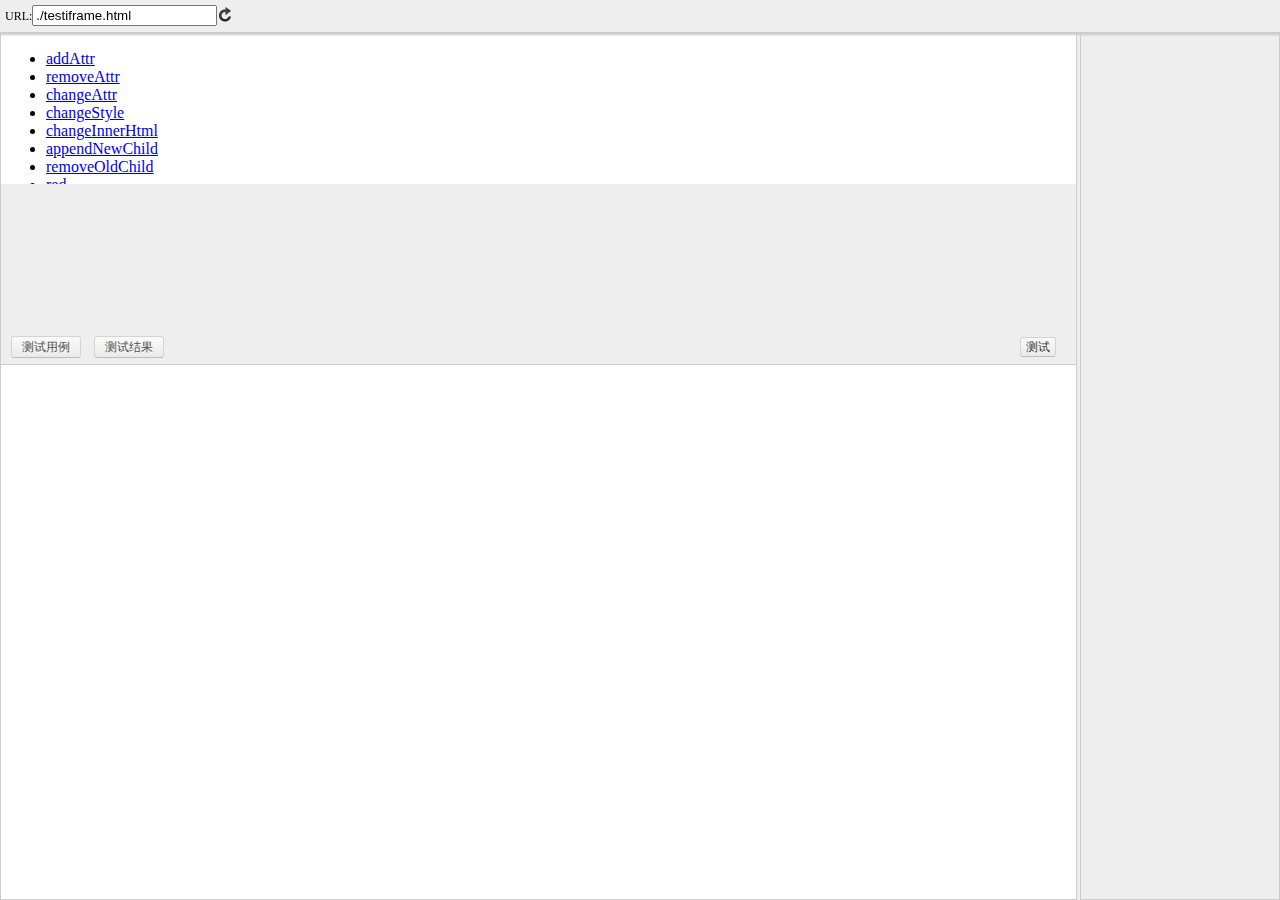
==== commit 44fb2194: "add record" ====
--- a/tool/record/record.html
+++ b/tool/record/record.html
@@ -112,6 +112,15 @@
     width:200px;
     border:solid 1px #ccc;
     margin-left:3px;
+    overflow:auto;
+
+}
+#content .aside .cfg-item{
+
+}
+#content .aside .attr{
+   height:20px;
+
 }
 #content .main .page{
     height:300px;
@@ -123,7 +132,6 @@
     width:100%;
 }
 #content .main  .code{
-
     overflow:auto;
     background:#fff;
     -webkit-box-flex:1;
@@ -135,6 +143,48 @@
     -moz-box-orient:vertical;
     display:box;
     box-orient:vertical;
+    position:relative;
+}
+.code .code-cmd{
+    position:absolute;;
+    top:3px;
+    right:20px;
+}
+.code .code-cmd li{
+    display:inline-block;;
+}
+.code .code-cmd li a{
+    display:inline-block;
+    height:20px;
+    padding:1px 5px;
+    color:#333;
+    font-family:Helvetica, arial, freesans, clean, sans-serif;
+    font-size:12px;
+    line-height:16px;
+    text-shadow:0 1px 0 white;
+    white-space:nowrap;
+    border:1px solid #D4D4D4;
+    border-bottom-color:#BCBCBC;
+    border-radius:3px;
+    background:#FAFAFA;
+    background:-webkit-linear-gradient(#FAFAFA, #EAEAEA);
+    cursor:pointer;
+    -webkit-touch-callout:none;
+    -webkit-user-select:none;
+    user-select:none;
+}
+.code .code-cmd li a.create-test{
+
+    background:-webkit-gradient(linear, 0% 0%, 0% 100%, from(#FFDE82), to(#FF9442));;
+
+
+}
+.code .code-cmd li.red{
+   color:red;
+}
+
+.code .code-cmd li a{
+    text-decoration:none;
 }
 .tabs{
     display:-webkit-box;
@@ -152,19 +202,34 @@
     background-color:#eeeeee;
 }
 .tabs ul li{
+    margin:2px 0px 2px 10px;;
     border:solid 1px #ccc;
     padding:2px 5px;
     display:inline-block;
-    border-bottom:none;
-    border-top:none;
-    margin-left:5px;
-    background-color:#F8F8F8;
-    background-image:-webkit-gradient(linear, left top, left bottom, from(#F8F8F8), to(#ECECEC));
-    background-image:-webkit-linear-gradient(top, #F8F8F8, #ECECEC);
+    position:relative;
+    overflow:hidden;;
+    padding:0 10px 0 10px;
+    color:#333;
+    font-family:Helvetica, arial, freesans, clean, sans-serif;
+    font-size:12px;
+    font-weight:bold;
+    line-height:20px;
+    text-shadow:0 1px 0 white;
+    font-weight:normal;
+    white-space:nowrap;
+    border:1px solid #D4D4D4;
+    border-bottom-color:#BCBCBC;
+    border-radius:3px;
+    background:#FAFAFA;
+    background:-webkit-linear-gradient(#FAFAFA, #EAEAEA);
+    cursor:pointer;
+    -webkit-touch-callout:none;
+    -webkit-user-select:none;
+    user-select:none;
 }
 .tabs ul li.ks-active{
-   position:relative;;
-
+    position:relative;;
+    outline:none;
     z-index:111;
 }
 .tabs ul li a{
@@ -172,7 +237,7 @@
     text-decoration:none;
 }
 .tabs ul li.ks-active a{
-color:red;
+    color:red;
 }
 .tabs .ks-switchable-content{
     display:-webkit-box;
@@ -194,14 +259,6 @@
     display:none;
 }
 
-#content .main  .code-tools{
-    height:16px;
-    border-bottom:dotted 1px #cccccc;
-    line-height:16px;
-    color:#000;
-    background-color:#F8F8F8;
-
-}
 #content .main  .code-tools a{
     color:#4A4A4A;
 }
@@ -211,35 +268,47 @@
     display:none;
 }
 .configs h3{
-    display:block;;
-    height:20px;
-    line-height:20px;
+    display:block;
+    margin:0;
+    position:relative;
+    overflow:hidden;;
+    padding:0 10px 0 10px;
+    color:#333;
+    font-family:Helvetica, arial, freesans, clean, sans-serif;
+    font-size:13px;
     font-weight:bold;
-    background-color:#ccc;
-    padding-left:5px;
-    position:relative;
-    overflow:hidden;;
-    margin:0;
-    background-color:#F8F8F8;
-    background-image:-webkit-gradient(linear, left top, left bottom, from(#F8F8F8), to(#ECECEC));
-    background-image:-webkit-linear-gradient(top, #F8F8F8, #ECECEC);
-    border-top:1px solid #C6C6C6;
-    border-bottom:1px solid #C6C6C6;
-    font-size:12px;
-}
-.configs h3 a{
-    color:#666;
-}
+    line-height:24px;
+    text-shadow:0 1px 0 white;
+    white-space:nowrap;
+    border:1px solid #D4D4D4;
+    border-bottom-color:#BCBCBC;
+    border-radius:3px;
+    background:#FAFAFA;
+    background:-webkit-linear-gradient(#FAFAFA, #EAEAEA);
+    cursor:pointer;
+    -webkit-touch-callout:none;
+    -webkit-user-select:none;
+    user-select:none;
+}
+
+
 .configs h3 a.status{
+
+
     position:absolute;
-    top:4px;
+    top:9px;
     right:10px;;
     text-indent:-500px;
     display:block;
-    width:10px;
-    height:10px;
-    border-radius:5px;
-    background-color:#000;
+    width:0px;
+    height:0px;
+    line-height:0;
+    border-width: 5px 5px 0 5px;
+    border-style: solid dashed dashed dashed;
+    border-color:#666 transparent transparent transparent;
+
+    -webkit-transition: -webkit-transform .2s ease-in;
+
     cursor:pointer;
 }
 .configs h3 a.start{
@@ -254,6 +323,11 @@
 .configs   li{
     list-style:none;
 }
+.configs h3.active{
+background:-webkit-gradient(linear, 0% 0%, 0% 100%, from(#FFDE82), to(#FF9442))
+}
+
+
 .tab1{
     width:20px;
     display:inline-block;
@@ -276,13 +350,11 @@
 }
 .text-editor-lines{
     background-color:#F8F8F8;
-
 }
 .ks-resizable-handler-b{
     position:absolute;;
     bottom:0;
     left:0;
-
     background-color:#EEE;
     height:5px;
     width:100%;
@@ -309,37 +381,12 @@
 -->
 <div id="page">
     <div id="nav">
-        UITest
-        <span class="code-tools" ><a href="#" class="run-test">����</a></span>
+        <span class="url    "><span>URL:</span><input id="url" type="text" value="./testiframe.html"/><a id="reload" style="vertical-align:middle;" href="#"><img width="16" src="./img/reload.png"></a></span>
+
     </div>
     <div id="content">
         <div class="sub">
-            <ul>
-                <li>
-                    <button class="type" data-value='event' href="#" title="�����¼�����">�¼�</button>
-                </li>
-
-                <li>
-                    <button class="type" data-value='attr' href="#" title="��ʽ">����</button>
-                </li>
-                <li>
-                    <button class="type" data-value='style' href="#" title="��ʽ">��ʽ</button>
-                </li>
-                <li>
-                    <button class="type" data-value='align' href="#" title="��ʽ">����</button>
-                </li>
-                <li>
-                    <button class="type" data-value='html' href="#" title="��ʽ">����</button>
-                </li>
-                <li>
-                    <button class="type" data-value='subtree' href="#" title="��ʽ">�ṹ</button>
-                </li>
-                <li>
-                    <button class="type" data-value='position' href="#" title="��λ����">��λ</button>
-                </li>
-
-
-            </ul>
+
 
         </div>
         <div class="main">
@@ -369,53 +416,24 @@
                 </div>
 
 
+                <div class="code-cmd">
+                    <ul>
+                        <li>
+                           <span class="has-test-case" style="display:none;"> <a class="create-test" >�������</a><a class="cancel-test" style="">ȡ��</a></span>
+                        </li>
+
+                        <li>
+                            <a href="#" class="run-test">����</a>
+                        </li>
+                    </ul>
+                </div>
+
+
             </div>
         </div>
         <div class="aside">
             <ul class="configs">
 
-                <li><h3 class="position"><a class="title">��λ</a><a class="status">��¼</a></h3>
-                    <ul>
-
-                    </ul>
-                </li>
-                <li><h3 class="align"><a class="title">����</a><a class="status">��¼</a></h3>
-                    <ul>
-
-                    </ul>
-                </li>
-
-
-                <li><h3 class="innerHTML"><a class="title">����</a><a class="status">��¼</a></h3>
-                    <ul>
-
-                    </ul>
-                </li>
-                <li><h3 class="subtree"><a class="title">�ṹ</a><a class="status">��¼</a></h3>
-                    <ul>
-
-                    </ul>
-                </li>
-                <li><h3 class="css"><a class="title">��ʽ</a><a class="status">��¼</a></h3>
-                    <ul>
-
-                    </ul>
-                </li>
-                <li><h3 class="attr"><a class="title">����</a><a class="status">��¼</a></h3>
-                    <ul>
-
-                    </ul>
-                </li>
-
-
-                <!--<li><a class="title" href="#">ѡ��</a>
-                    <ul>
-                        <li><label><input type="checkbox"/>ֻ��ǰԪ��</label><a href=""></a></li>
-                        <li><label><input type="checkbox"/>������Ԫ��</label><a href=""></a></li>
-                    </ul>
-                </li>
-                -->
-                <li></li>
 
             </ul>
 
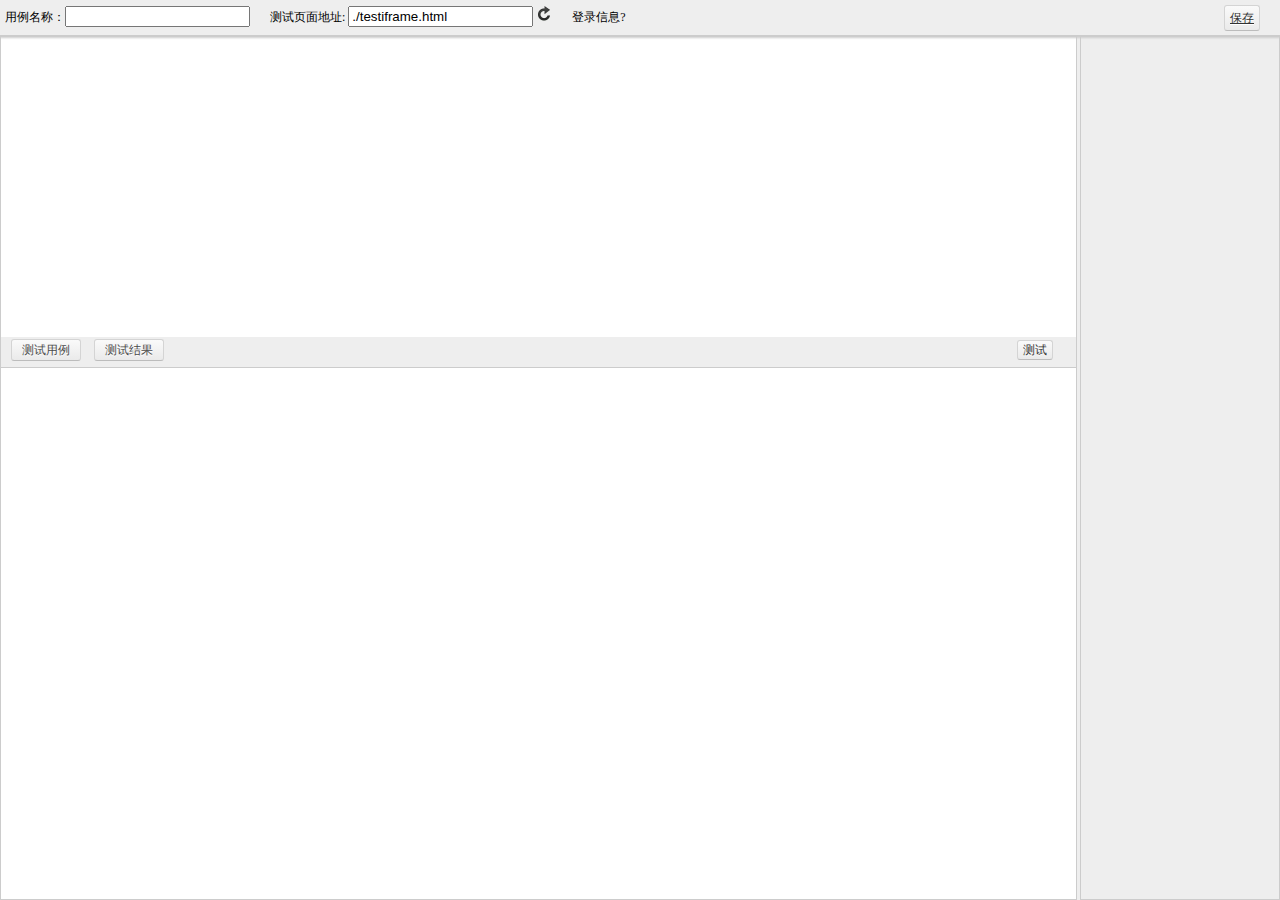
==== commit c16869f4: "udpate" ====
--- a/tool/record/record.html
+++ b/tool/record/record.html
@@ -36,6 +36,7 @@
     display:box;
     box-orient:vertical;
     height:100%;
+
 }
 #nav{
     border-bottom:solid 1px #cccccc;
@@ -52,10 +53,9 @@
 }
 #nav li{
     list-style:none;
-    float:right;
-    height:20px;
-    line-height:20px;
+    float:left;
     margin-right:20px;
+    line-height:24px;
 }
 #content{
     -webkit-box-flex:1;
@@ -113,18 +113,16 @@
     border:solid 1px #ccc;
     margin-left:3px;
     overflow:auto;
-
 }
 #content .aside .cfg-item{
-
 }
 #content .aside .attr{
-   height:20px;
-
+    height:20px;
 }
 #content .main .page{
     height:300px;
     overflow:hidden;
+    background-color:#fff;
 }
 #content .main .page iframe{
     border:none;
@@ -173,14 +171,32 @@
     -webkit-user-select:none;
     user-select:none;
 }
+
+#save-test{
+    display:inline-block;
+    padding:2px 5px;
+    color:#333;
+    font-family:Helvetica, arial, freesans, clean, sans-serif;
+    font-size:12px;
+    line-height:20px;
+    text-shadow:0 1px 0 white;
+    white-space:nowrap;
+    border:1px solid #D4D4D4;
+    border-bottom-color:#BCBCBC;
+    border-radius:3px;
+    background:#FAFAFA;
+    background:-webkit-linear-gradient(#FAFAFA, #EAEAEA);
+    cursor:pointer;
+    -webkit-touch-callout:none;
+    -webkit-user-select:none;
+    user-select:none;
+    position:absolute; top:5px; right:20px
+}
 .code .code-cmd li a.create-test{
-
     background:-webkit-gradient(linear, 0% 0%, 0% 100%, from(#FFDE82), to(#FF9442));;
-
-
 }
 .code .code-cmd li.red{
-   color:red;
+    color:red;
 }
 
 .code .code-cmd li a{
@@ -231,14 +247,13 @@
     position:relative;;
     outline:none;
     z-index:111;
+    background:-webkit-gradient(linear, 0% 0%, 0% 100%, from(#FFDE82), to(#FF9442));
 }
 .tabs ul li a{
     color:#4a4a4a;
     text-decoration:none;
 }
-.tabs ul li.ks-active a{
-    color:red;
-}
+
 .tabs .ks-switchable-content{
     display:-webkit-box;
     -webkit-box-orient:vertical;
@@ -291,10 +306,7 @@
     user-select:none;
 }
 
-
 .configs h3 a.status{
-
-
     position:absolute;
     top:9px;
     right:10px;;
@@ -303,12 +315,10 @@
     width:0px;
     height:0px;
     line-height:0;
-    border-width: 5px 5px 0 5px;
-    border-style: solid dashed dashed dashed;
+    border-width:5px 5px 0 5px;
+    border-style:solid dashed dashed dashed;
     border-color:#666 transparent transparent transparent;
-
-    -webkit-transition: -webkit-transform .2s ease-in;
-
+    -webkit-transition:-webkit-transform .2s ease-in;
     cursor:pointer;
 }
 .configs h3 a.start{
@@ -324,9 +334,8 @@
     list-style:none;
 }
 .configs h3.active{
-background:-webkit-gradient(linear, 0% 0%, 0% 100%, from(#FFDE82), to(#FF9442))
-}
-
+    background:-webkit-gradient(linear, 0% 0%, 0% 100%, from(#FFDE82), to(#FF9442))
+}
 
 .tab1{
     width:20px;
@@ -381,7 +390,24 @@
 -->
 <div id="page">
     <div id="nav">
-        <span class="url    "><span>URL:</span><input id="url" type="text" value="./testiframe.html"/><a id="reload" style="vertical-align:middle;" href="#"><img width="16" src="./img/reload.png"></a></span>
+        <form id="save-form" method="post" action="../handle.php">
+            <ul>
+                <li><span class="name">�������ƣ�<input name="task_name" id="task_name" type="text"></span></li>
+                <li><span>����ҳ���ַ:</span>
+                    <input name="task_target_uri" id="task_target_uri" type="text" value="./testiframe.html"/>
+                    <a id="reload" style="vertical-align:middle;" href="#"><img width="16" src="./img/reload.png"></a>
+                </li>
+                <li>
+                    <span class="show-login">��¼��Ϣ? </span>
+                   <span class="login-info" style="display:none;">: <span>�û�����</span><input id="username" type="text"/>
+                   <span>����:</span><input id="password" type="text"></span>
+                </li>
+                <li><input type="hidden" id="task_id" name="task_id"/><textarea style="display:none;" id="task_script"
+                                                                   name="task_script"></textarea></li>
+
+                <li><a href="#" style="" id="save-test">����</a></li>
+            </ul>
+        </form>
 
     </div>
     <div id="content">
@@ -392,7 +418,7 @@
         <div class="main">
             <div class="page">
                 <div id="test-page">
-                    <iframe id="iframe-target" src="./testiframe.html" width="100%"></iframe>
+                    <iframe id="iframe-target"  width="100%"></iframe>
                 </div>
 
 
@@ -419,11 +445,15 @@
                 <div class="code-cmd">
                     <ul>
                         <li>
-                           <span class="has-test-case" style="display:none;"> <a class="create-test" >�������</a><a class="cancel-test" style="">ȡ��</a></span>
+                            <span class="has-test-case" style="display:none;"> <a class="create-test">�������</a><a
+                                    class="cancel-test" style="">ȡ��</a></span>
                         </li>
 
                         <li>
                             <a href="#" class="run-test">����</a>
+                        </li>
+                        <li>
+
                         </li>
                     </ul>
                 </div>
